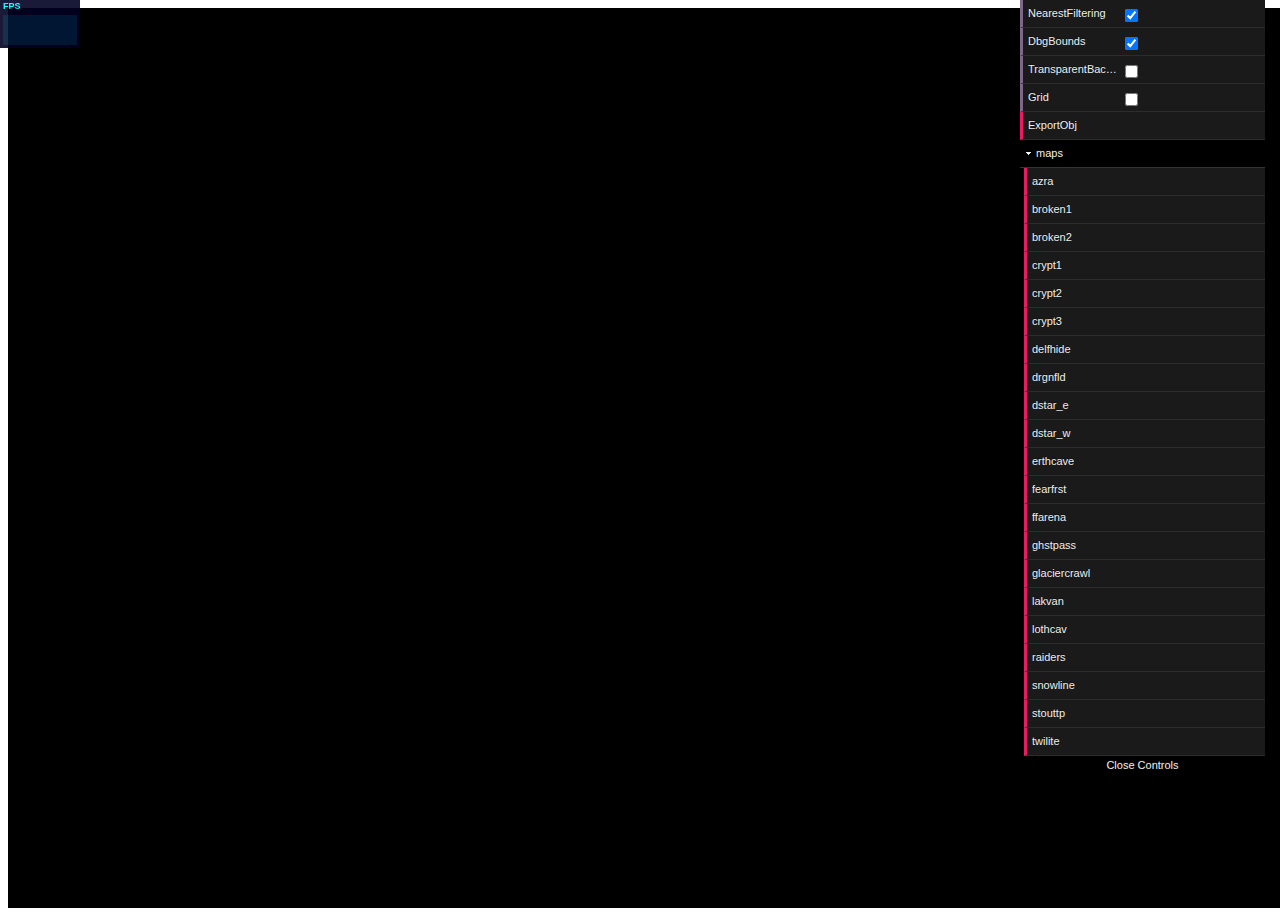
==== testshadowkeymapviewer/index.html @ f0f51427 "sk map view" ====
<!doctype html>
<html lang="en">
<head>
	<meta charset="utf-8">
	<title>TEST Shadowkey Map Viewer</title>
	
	<script type="text/javascript" src="js/jdataview.js"></script>
	<script type="text/javascript" src="js/jbinary.js"></script>
	<script type="text/javascript" src="js/three.min.js"></script>
	<script type="text/javascript" src="js/OrbitControls.js"></script>
	<script type="text/javascript" src="js/stats.min.js"></script>
	<script type="text/javascript" src="js/dat.gui.min.js"></script>
	<script type="text/javascript" src="js/pako_inflate.min.js"></script>
	<script type="text/javascript" src="js/OBJExporter.js"></script>
	<script type="text/javascript" src="js/FileSaver.js"></script>
</head>
<body>
	<script type="text/javascript" src="webgl-demo.js"></script>
	<script type="text/javascript">
		main();
	</script>
</body>
</html>
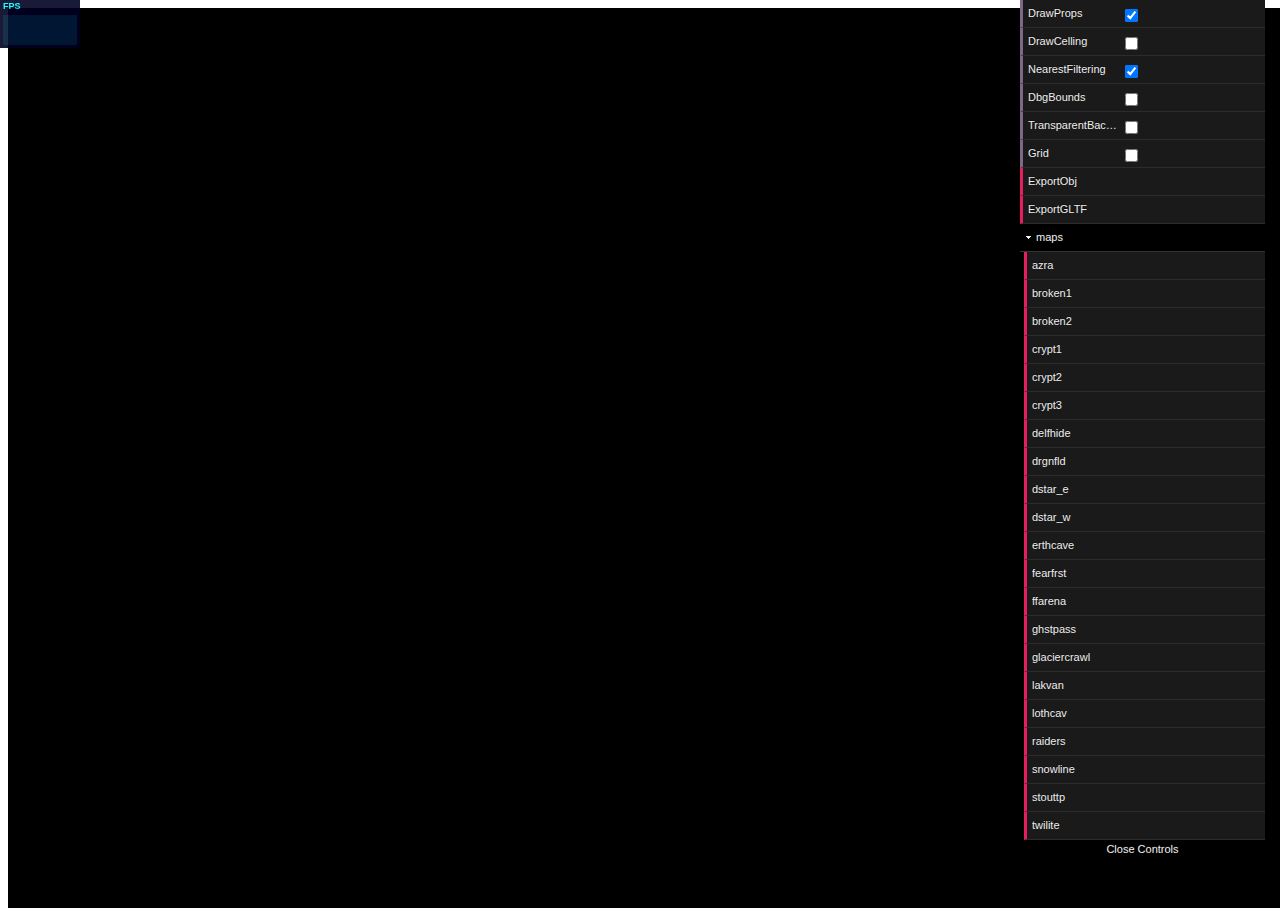
==== commit 5945aaf4: "upd" ====
--- a/testshadowkeymapviewer/index.html
+++ b/testshadowkeymapviewer/index.html
@@ -12,6 +12,7 @@
 	<script type="text/javascript" src="js/dat.gui.min.js"></script>
 	<script type="text/javascript" src="js/pako_inflate.min.js"></script>
 	<script type="text/javascript" src="js/OBJExporter.js"></script>
+	<script type="text/javascript" src="js/GLTFExporter.js"></script>
 	<script type="text/javascript" src="js/FileSaver.js"></script>
 </head>
 <body>
